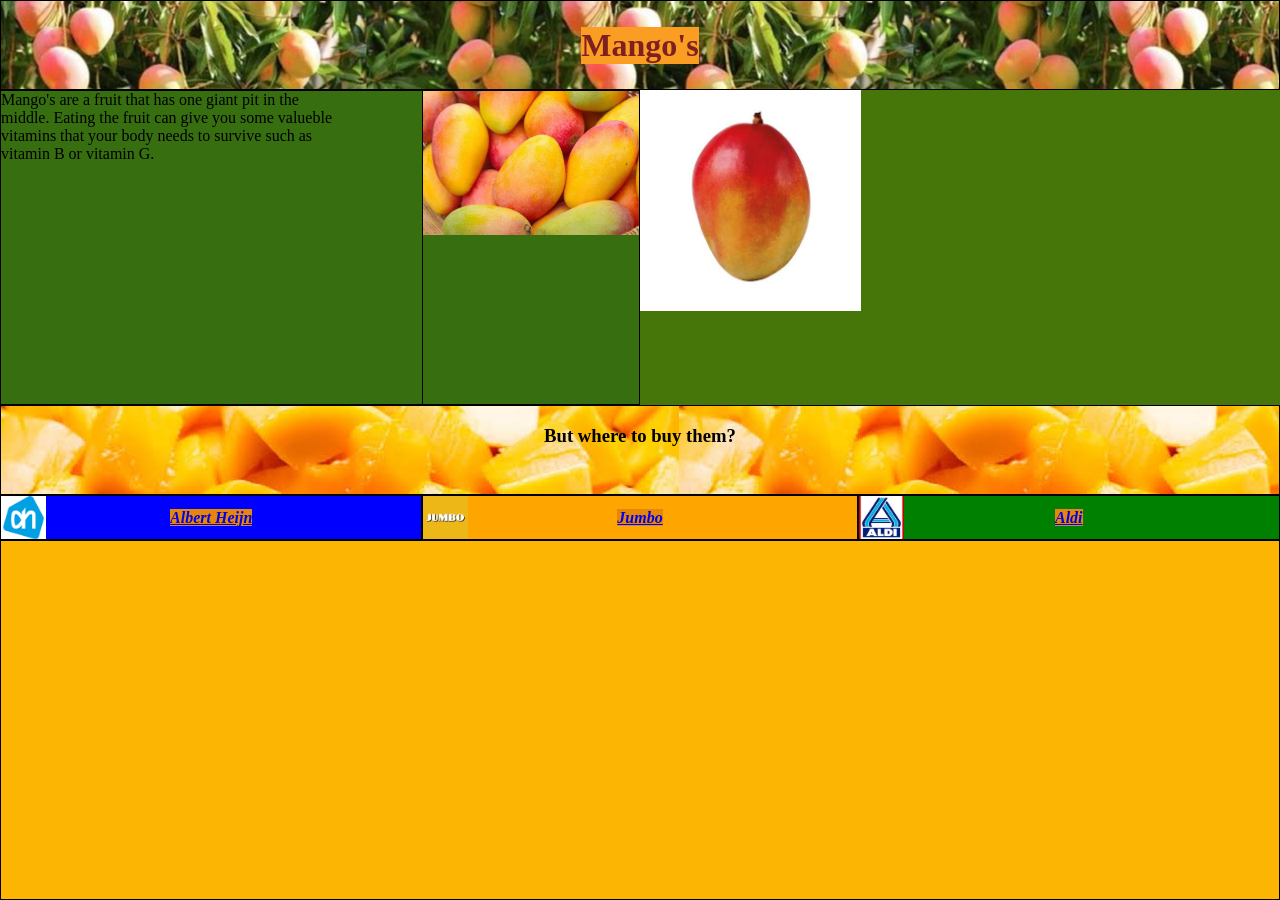
==== index2.html @ 5438d8f1 "Add files via upload" ====
<!DOCTYPE html>
<html lang="en">
<head>
    <meta charset="UTF-8">
    <meta name="viewport" content="width=device-width, initial-scale=1.0">
    <title>Mango's and where to find them</title>
    <link rel="stylesheet" href="style.css">

</head>
<body>
     <div class="mydivs" id="header">
         <h1>   Mango's   </h1>
     </div>


    <div class="mydivs" id="info">
     Mango's are a fruit that has one giant pit in the<br> 
     middle. Eating the fruit can give you some valueble<br>
     vitamins that your body needs to survive such as <br>
     vitamin B or vitamin G.
    </div>

    <div class="mydivs" id="paragraph-picture">
        <img src="images/meer mango's.jpg" height="442"width="221">
    </div>

    <div class="mydivs" id="picture">
        <img src="images/mango.jpg" alt="mango" width="221" height="442">
    </div>

 
    <div class="mydivs" id="header-twee"> 
      <b><h3>But where to buy them?</h3></b>
    </div>
 
    <div class="mydivs" id="appie">
     <b><i><a href="https://www.ah.nl/producten/product/wi93224/ah-mango" class="menu-item">Albert Heijn</a></i></b>
    </div>

    <div class="mydivs" id="jumbo">
     <b><i><a href="https://www.jumbo.com/producten/jumbo-mango-eetrijp-770802STK" class="menu-item">Jumbo</a></i></b>
    </div>

    <div class="mydivs" id="aldi">
     <b><i><a href="https://www.aldi.nl/product/mango-1219722.html" class="menu-item">Aldi</a></i></b>
    </div>

    <div class="mydivs" id="geel-test">
        
    </div>
    <script src="script.js"></script>
</body>
</html>
---- style.css ----
/* CSS reset, dit niet aanpassen! */

html {
    box-sizing: border-box;
}

*,
*:before,
*:after {
    box-sizing: inherit;
}

body {
    margin: 0;
    padding: 0;
    border: 0;
    min-height: 100vh;
}

img {
    max-width: 100%;
    height: auto;
}

/* Hieronder mag je eigen CSS code */

body {
    display: grid;
    grid-template-columns: 33vw 17vw 17vw 33vw;
    grid-template-rows: 10vh 35vh 10vh 5vh auto;
}


body {
    background: #467509;
    font-family: cursive;
}

h1 {
    color:rgb(127, 32, 32); 
    background-color:rgb(250, 157, 35)
}

.menu-item {
    background-color: rgb(231, 135, 10);
}

.menu-item:hover {
    background-color: rgb(0, 255, 21);
}
 

#header {
    grid-column: 1 / 5; 
    grid-row: 1 / 2; 
    background-color:black; 
    text-align: center;

        display: flex;
        flex-direction: row;
        align-items: center;
        justify-content: center;
    border: 1px solid black;

    background-image: URL("images/mangoboom.jpg");
    background-position: center;
}

#paragraph-picture {
    border: 1px solid black;
    grid-column: 2 / 3;
    grid-row: 2 / 3;
    background-color:rgb(54, 110, 16); 
}

#info {
    grid-column: 1 / 3; 
    grid-row: 2/ 3; 
    background-color:rgb(54, 110, 16); 
    border: 1px solid black;
}

#picture {
    grid-column: 3 / 5; 
    grid-row: 2 / 3; 
    object-fit: cover; 
}

#header-twee {
    grid-column: 1 / 5; 
    grid-row: 3 / 4; 
    background-color:#f21717; 
    text-align: center;
    border: 1px solid black;

    background-image: URL("images/mango-stukjes.jpg");
}

#appie{
    grid-column: 1 / 2; 
    grid-row: 4 / 5; 
    background-color:blue;
    text-align: center;
    border: 1px solid black; 

    background-image: URL("images/appie.png");
    background-repeat: no-repeat;
    background-position: left;
    background-size: 5vh;

      display: flex;
      flex-direction: row;
      align-items: center;
      justify-content: center;
}

#jumbo{
    grid-column: 2 / 4; 
    grid-row: 4 / 5; 
    background-color:orange; 
    text-align: center;
    border: 1px solid black;

    background-image: URL("images/jumbo.png");
    background-repeat: no-repeat;
    background-position: left;
    background-size: 5vh;

        display: flex;
        flex-direction: row;
        align-items: center;
        justify-content: center;
}

#aldi{
    grid-column: 4 / 5; 
    grid-row: 4 / 5; 
    background-color:green; 
    text-align: center;
    border: 1px solid black;

    background-image: URL("images/aldi.png");
    background-repeat: no-repeat;
    background-position: left;
    background-size: 5vh;

        display: flex;
        flex-direction: row;
        align-items: center;
        justify-content: center;
}

#appie2{
      display: flex;
      flex-direction: column;
      align-items: left;
      justify-content: left;
}

#geel-test{
    grid-column: 1 / 5; 
    grid-row: 5 / 6; 
    background-color:rgb(252, 181, 2); 
    text-align: center;
    border: 1px solid black;
}
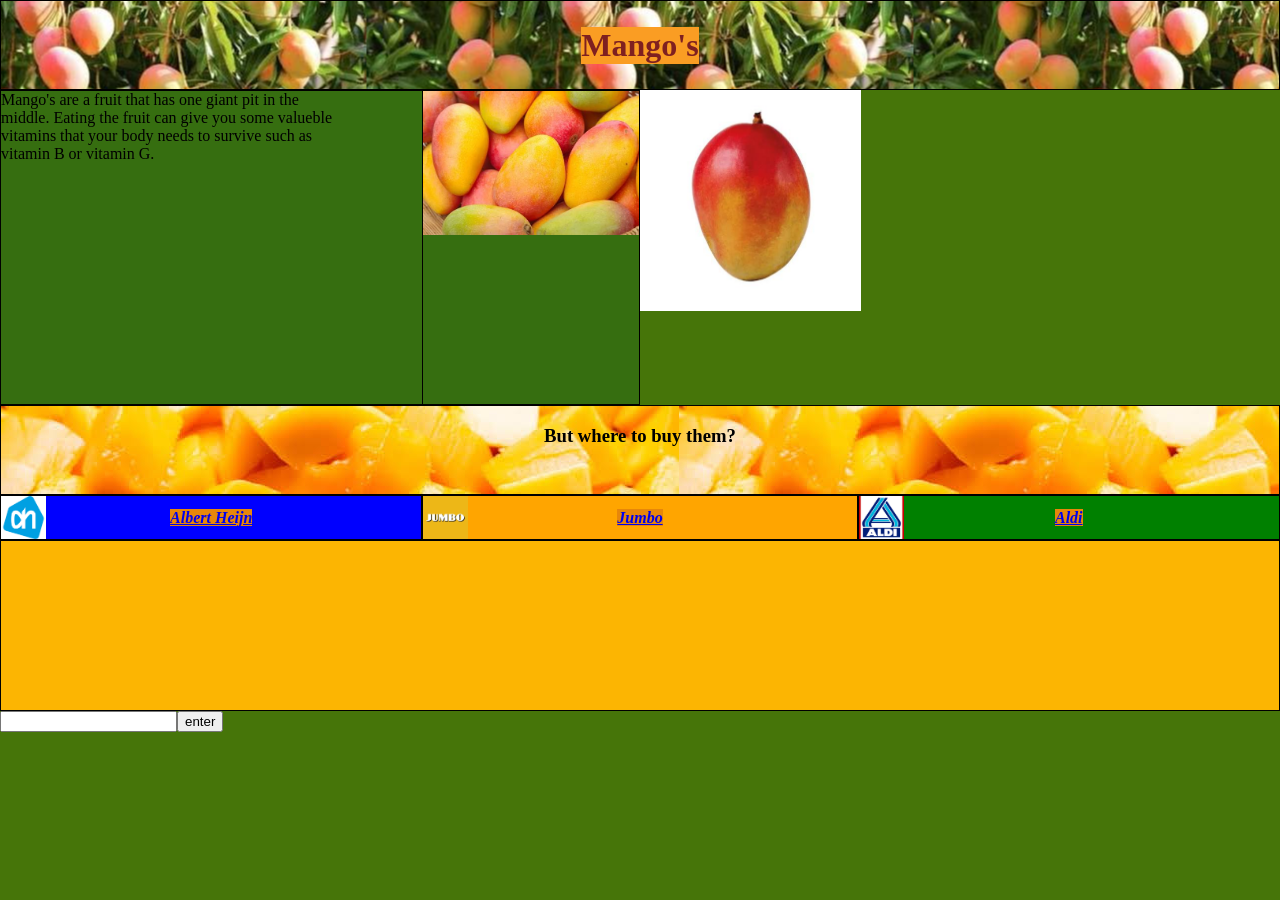
==== commit 572c1f20: "Add files via upload" ====
--- a/index2.html
+++ b/index2.html
@@ -30,9 +30,16 @@
 
  
     <div class="mydivs" id="header-twee"> 
-      <b><h3>But where to buy them?</h3></b>
+      <b>
+          <h3>But where to buy them?</h3>
+      </b>
+      
     </div>
  
+<div class="mydivs" id="make-button">
+    <input type="text" id="tekst"><button type="button" id="mybutton">enter</button>
+</div>
+
     <div class="mydivs" id="appie">
      <b><i><a href="https://www.ah.nl/producten/product/wi93224/ah-mango" class="menu-item">Albert Heijn</a></i></b>
     </div>
--- a/style.css
+++ b/style.css
@@ -96,6 +96,14 @@
     background-image: URL("images/mango-stukjes.jpg");
 }
 
+#button {
+    grid-column: 1 / 2; 
+    grid-row: 5 / 6; 
+    text-align: center;
+    background-color:rgb(252, 181, 2);
+    color:rgb (252,181,2);
+}
+
 #appie{
     grid-column: 1 / 2; 
     grid-row: 4 / 5; 
